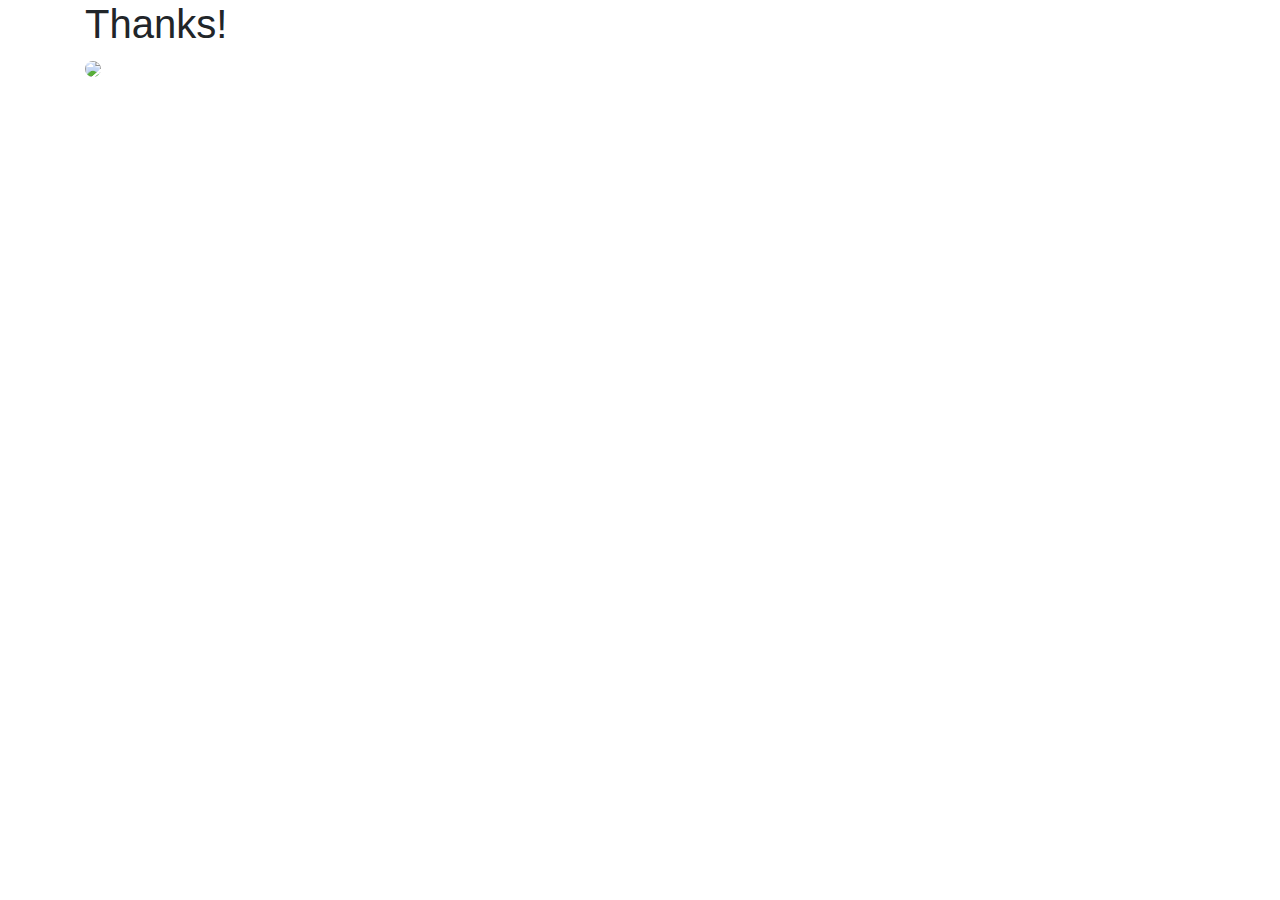
==== thanks.html @ 0b6cf7a3 "Big update" ====
<!doctype html>
<html lang="en">
  <head>
    <meta charset="UTF-8">
    <meta name="viewport" content="width=device-width, initial-scale=1, shrink-to-fit=no">
    <meta http-equiv="X-UA-Compatible" content="ie=edge">
    <link rel="stylesheet" href="https://stackpath.bootstrapcdn.com/bootstrap/4.3.1/css/bootstrap.min.css" integrity="sha384-ggOyR0iXCbMQv3Xipma34MD+dH/1fQ784/j6cY/iJTQUOhcWr7x9JvoRxT2MZw1T" crossorigin="anonymous">
    <link rel="stylesheet" type="text/css" href="styles_v2.css">
    <link href="https://fonts.googleapis.com/css?family=Montserrat:300&display=swap" rel="stylesheet">
    <link href="https://fonts.googleapis.com/css?family=Cedarville+Cursive&display=swap" rel="stylesheet">


    <title>Christina & Ryman Are Getting Married And You've Been Invited</title>
  </head>
  <body>
        <div class="container">
            <!-- Page Headline -->
            <div class="row fade-in one" id="thanks_title">
                <div class="col">
                <h1>Thanks!</h1>
                </div>
            </div>
            <div class="row fade-in three" id="thanks_img">
                <div class="col">
                        <img src="https://media2.giphy.com/media/5kq0GCjHA8Rwc/giphy.gif" style="width:200px;border-radius: 100px;">
                    </div>
                </div>
        </div>
            


    <script src="https://ajax.googleapis.com/ajax/libs/jquery/3.3.1/jquery.min.js"></script>
    <script src="https://cdnjs.cloudflare.com/ajax/libs/popper.js/1.14.7/umd/popper.min.js" integrity="sha384-UO2eT0CpHqdSJQ6hJty5KVphtPhzWj9WO1clHTMGa3JDZwrnQq4sF86dIHNDz0W1" crossorigin="anonymous"></script>
    <script src="https://stackpath.bootstrapcdn.com/bootstrap/4.3.1/js/bootstrap.min.js" integrity="sha384-JjSmVgyd0p3pXB1rRibZUAYoIIy6OrQ6VrjIEaFf/nJGzIxFDsf4x0xIM+B07jRM" crossorigin="anonymous"></script>
    <script src="script.js"></script>
       
  </body>
</html>
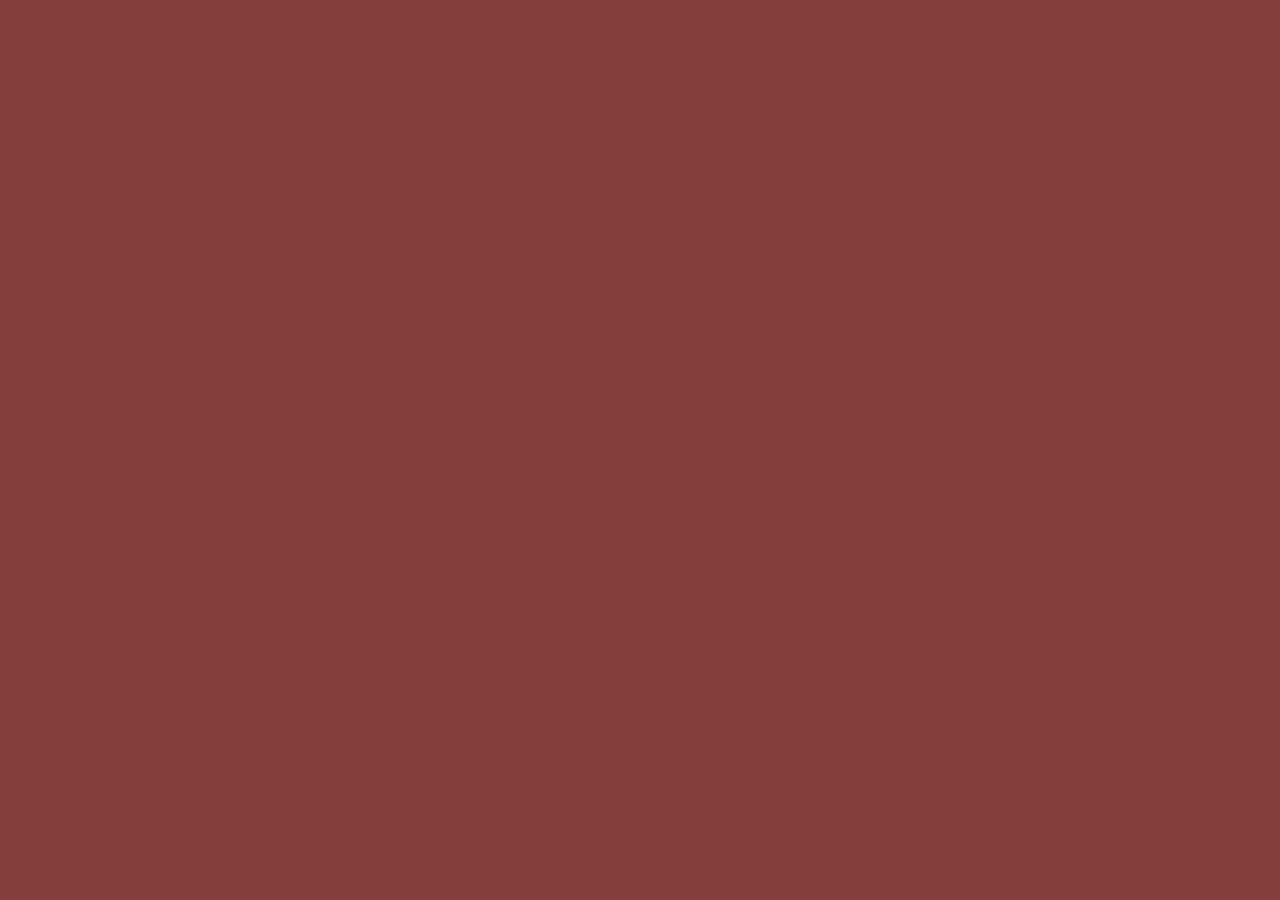
==== commit f9fdbebb: "Rick roll." ====
--- a/thanks.html
+++ b/thanks.html
@@ -5,7 +5,7 @@
     <meta name="viewport" content="width=device-width, initial-scale=1, shrink-to-fit=no">
     <meta http-equiv="X-UA-Compatible" content="ie=edge">
     <link rel="stylesheet" href="https://stackpath.bootstrapcdn.com/bootstrap/4.3.1/css/bootstrap.min.css" integrity="sha384-ggOyR0iXCbMQv3Xipma34MD+dH/1fQ784/j6cY/iJTQUOhcWr7x9JvoRxT2MZw1T" crossorigin="anonymous">
-    <link rel="stylesheet" type="text/css" href="styles_v2.css">
+    <link rel="stylesheet" type="text/css" href="styles.css">
     <link href="https://fonts.googleapis.com/css?family=Montserrat:300&display=swap" rel="stylesheet">
     <link href="https://fonts.googleapis.com/css?family=Cedarville+Cursive&display=swap" rel="stylesheet">
 
--- a/styles.css
+++ b/styles.css
@@ -0,0 +1,279 @@
+
+body {
+    background-color: #843f3c;
+    text-align: center;
+    font-family: 'Montserrat', sans-serif;
+    font-weight: 300;
+    font-size: 1rem;
+    color: #ffffff;
+}
+
+
+html, body {
+    height: 100vh;
+    overflow: hidden;
+  }
+  
+.parent {
+    overflow: scroll;
+    height: 100vh;
+    scroll-snap-type: mandatory;
+    scroll-snap-points-y: repeat(100vh);
+    scroll-snap-type: y mandatory;
+    scroll-behavior: smooth;
+  }
+  
+section {
+    height: 100vh;
+    scroll-snap-align: start;
+    /* position: relative; */
+  }
+
+
+#invite_title {
+    position: fixed;
+    top: 5vh;
+    left: 50%;
+    transform: translate(-50%, 0);
+    /* background-color: #843f3c; */
+    z-index: 1;
+}
+
+section {
+    padding-top: 20vh;
+}
+
+
+h1 {
+    font-family: 'Cedarville Cursive', cursive;
+    font-size: 2rem;
+}
+
+.pointer {
+    cursor: pointer;
+}
+
+span {
+    color: #a0cbff;
+}
+
+a {
+    color: #a0cbff;
+    text-decoration: #a0cbff !important;
+}
+
+a:hover {
+    color: #fff;
+}
+
+
+#meta_p {
+    font-size: 0.9rem;
+    margin-bottom: 0px;
+    color: #ffffff5e;
+}
+
+#no_padding_p {
+    margin-bottom: 0px;
+}
+
+::-webkit-input-placeholder {
+    text-align: center;
+    color: #ffffff !important;
+ }
+ 
+ :-moz-placeholder { /* Firefox 18- */
+    text-align: center; 
+    color: #ffffff !important; 
+ }
+ 
+ ::-moz-placeholder {  /* Firefox 19+ */
+    text-align: center; 
+    color: #ffffff !important; 
+ }
+ 
+ :-ms-input-placeholder {  
+    text-align: center; 
+    color: #ffffff !important;
+ }
+
+ ::placeholder {
+    text-align: center; 
+    color: #ffffff !important;
+ }
+
+input{
+    margin-bottom: 3vh;
+    background-color: #f8f9fa66 !important;
+    border: 0px !important;
+    font-size: 1.2rem !important;
+    border-radius: 0px !important;
+}
+
+input:focus { 
+   /*  outline: none !important; */
+    border-color: rgb(255, 255, 255)!important;
+    box-shadow: 0 0 10px rgb(255, 255, 255)!important;
+    border-radius: 0px !important;
+}
+/* textarea:focus { 
+    outline: none !important;
+    border-color: #719ECE;
+    box-shadow: 0 0 10px #719ECE;
+} */
+
+
+.modal-body {
+    color: #914642;
+    font-size: 1.2rem;
+    text-align: left !important;
+}
+
+.modal-header {
+    color: #914642;
+    font-family: 'Montserrat', sans-serif;
+
+    padding: 1rem 1rem !important;
+}
+
+.modal-title {
+    font-size: 1.5rem !important;
+}
+
+button {
+    font-size: 1.2rem !important;
+    color: #914642 !important;
+    background-color: rgba(255,255,255, 0.9) !important;
+    border-radius: 0px !important;
+}
+
+.modal-body a {
+    color: #3c5d85;
+}
+
+.modal-content {
+    border-radius: 0px;
+}
+
+.modal span {
+    color: #914642
+}
+
+
+
+@-webkit-keyframes fadeIn { from { opacity:0; } to { opacity:1; } }
+@-moz-keyframes fadeIn { from { opacity:0; } to { opacity:1; } }
+@keyframes fadeIn { 
+    from { 
+        opacity:0; 
+        /* transform: rotate(0deg); */
+    } 
+    to 
+    { 
+        opacity:1; 
+    } 
+}
+
+.fade-in {
+    opacity:0;  /* make things invisible upon start */
+    -webkit-animation:fadeIn ease-in 1;  /* call our keyframe named fadeIn, use animattion ease-in and repeat it only 1 time */
+    -moz-animation:fadeIn ease-in 1;
+    animation:fadeIn ease-in 1;
+
+    -webkit-animation-fill-mode:forwards;  /* this makes sure that after animation is done we remain at the last keyframe value (opacity: 1)*/
+    -moz-animation-fill-mode:forwards;
+    animation-fill-mode:forwards;
+
+    -webkit-animation-duration:1s;
+    -moz-animation-duration:1s;
+    animation-duration:1s;
+}
+
+.fade-in.one {
+    -webkit-animation-delay: 0.7s;
+    -moz-animation-delay: 0.7s;
+    animation-delay: 0.7s;
+  }
+  
+  .fade-in.two {
+    -webkit-animation-delay: 1.2s;
+    -moz-animation-delay:1.2s;
+    animation-delay: 1.2s;
+  }
+  
+  .fade-in.three {
+    -webkit-animation-delay: 1.6s;
+    -moz-animation-delay: 1.6s;
+    animation-delay: 1.6s;
+  }
+
+
+  nav {
+    font-size: 1rem !important;
+    bottom: 3vh !important;
+    width: 90vw !important;
+    left: 5vw !important;
+    border-radius: 1px;
+    background-color:rgba(248,249,250, 0.90) !important;
+    padding: 0px 0px !important;
+}
+
+.nav-link {
+    color: #914642;
+    padding: .2rem .4rem;
+}
+
+.nav-link:hover {
+    color: #ffffff;
+}
+
+a.nav-1 {
+    border-right: 1px solid rgba(145,70,66,0.80) !important;
+}
+
+/* .nav-link.active {
+    border-radius: 0px !important;
+    background-color: #a0cbff !important;
+} */
+
+/* a.active {
+    color: #fff;
+} */
+
+@media only screen and (min-width: 500px) {
+    h1 {
+        font-size: 3rem;
+    }
+    body {
+        font-size: 1.2rem;
+    }
+    #invite_title {
+        top: 50px;
+    }
+    section {
+        padding-top: 23vh;
+    }
+    nav {
+        width: 40vw !important;
+        left: 30vw !important;
+        font-size: 1.2rem!important;
+    }
+}
+
+
+#thanks_img {
+    padding-top: 30vh;
+}
+
+#thanks_title {
+    top: 10vh;
+    position: fixed;
+    left: 50%;
+    transform: translate(-50%, 0);
+    /* background-color: #843f3c; */
+    z-index: 1;
+}
+
+input, select, textarea{
+    color: #fff!important;
+}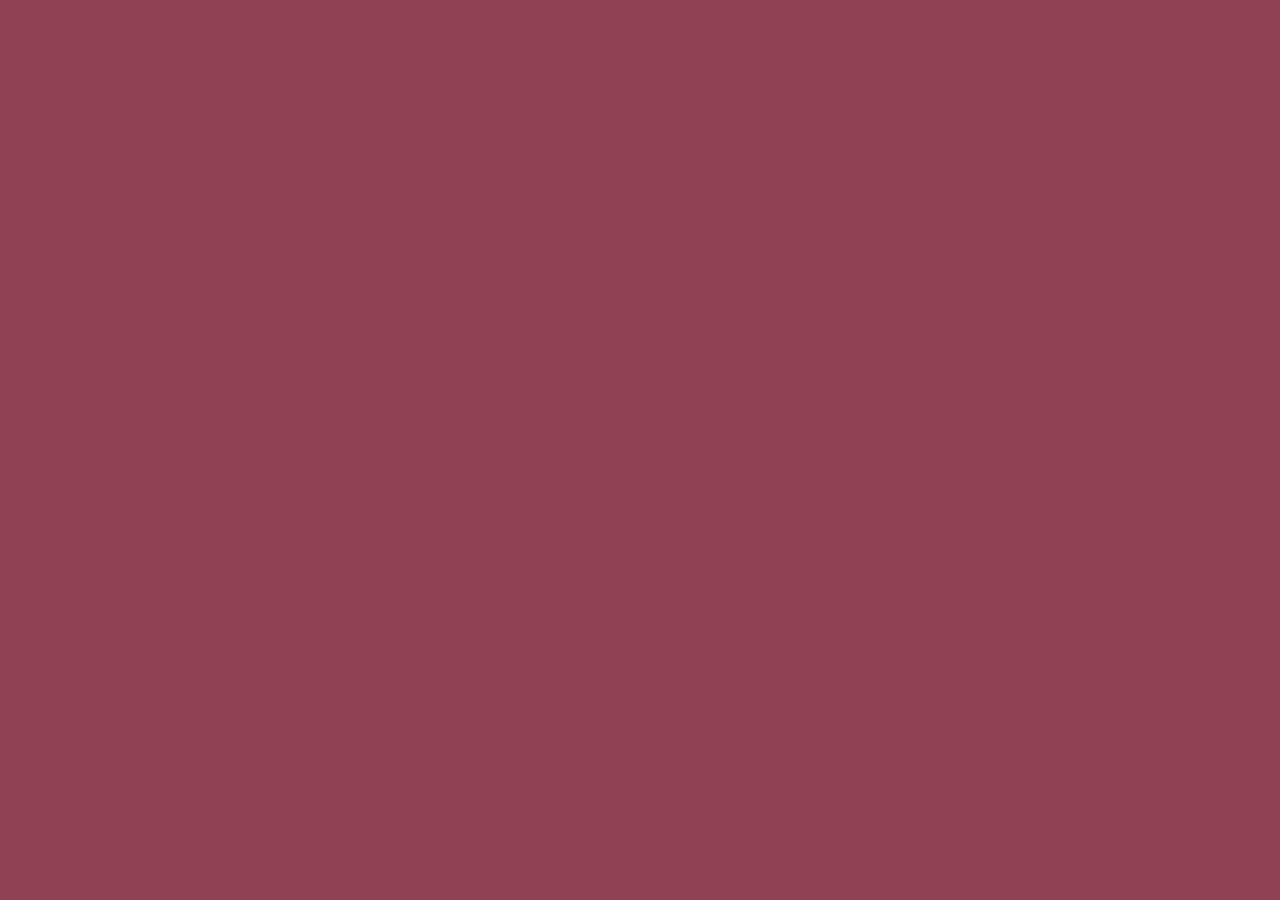
==== commit 0ba51971: "last changes" ====
--- a/thanks.html
+++ b/thanks.html
@@ -8,9 +8,15 @@
     <link rel="stylesheet" type="text/css" href="styles.css">
     <link href="https://fonts.googleapis.com/css?family=Montserrat:300&display=swap" rel="stylesheet">
     <link href="https://fonts.googleapis.com/css?family=Cedarville+Cursive&display=swap" rel="stylesheet">
+    <link rel="apple-touch-icon" sizes="180x180" href="/images/apple-touch-icon.png">
+    <link rel="icon" type="image/png" sizes="32x32" href="/images/favicon-32x32.png">
+    <link rel="icon" type="image/png" sizes="16x16" href="/images/favicon-16x16.png">
+    <link rel="manifest" href="/images/site.webmanifest">
 
 
     <title>Christina & Ryman Are Getting Married And You've Been Invited</title>
+    <meta property="og:title" content="Christina & Ryman Are Getting Married And You've Been Invited"/>
+    <meta property="og:image" content="/images/bride-groom.png"/>
   </head>
   <body>
         <div class="container">
@@ -22,7 +28,8 @@
             </div>
             <div class="row fade-in three" id="thanks_img">
                 <div class="col">
-                        <img src="https://media2.giphy.com/media/5kq0GCjHA8Rwc/giphy.gif" style="width:200px;border-radius: 100px;">
+                        <img id='heart' src="/images/heart.png" style="width:450px;">
+                        <img id='rick' src="https://media2.giphy.com/media/5kq0GCjHA8Rwc/giphy.gif" style="width:300px;border-radius: 100px;">
                     </div>
                 </div>
         </div>
--- a/styles.css
+++ b/styles.css
@@ -1,6 +1,7 @@
+
 
 body {
-    background-color: #843f3c;
+    background-color: #914252;
     text-align: center;
     font-family: 'Montserrat', sans-serif;
     font-weight: 300;
@@ -33,10 +34,18 @@
 #invite_title {
     position: fixed;
     top: 5vh;
-    left: 50%;
-    transform: translate(-50%, 0);
-    /* background-color: #843f3c; */
+    /* width: 300px; */
+    left: 50%;
+    transform: translate(-50%, 0);
     z-index: 1;
+}
+
+#invite_divide {
+    position: fixed;
+    top: 70px;
+    left: 50%;
+    transform: translate(-50%, 0);
+    z-index: 0.9;
 }
 
 section {
@@ -46,7 +55,7 @@
 
 h1 {
     font-family: 'Cedarville Cursive', cursive;
-    font-size: 2rem;
+    font-size: 1.4rem;
 }
 
 .pointer {
@@ -106,21 +115,16 @@
     margin-bottom: 3vh;
     background-color: #f8f9fa66 !important;
     border: 0px !important;
-    font-size: 1.2rem !important;
+    font-size: 1.1rem !important;
     border-radius: 0px !important;
 }
 
 input:focus { 
-   /*  outline: none !important; */
     border-color: rgb(255, 255, 255)!important;
     box-shadow: 0 0 10px rgb(255, 255, 255)!important;
     border-radius: 0px !important;
 }
-/* textarea:focus { 
-    outline: none !important;
-    border-color: #719ECE;
-    box-shadow: 0 0 10px #719ECE;
-} */
+
 
 
 .modal-body {
@@ -141,7 +145,7 @@
 }
 
 button {
-    font-size: 1.2rem !important;
+    font-size: 1.1rem !important;
     color: #914642 !important;
     background-color: rgba(255,255,255, 0.9) !important;
     border-radius: 0px !important;
@@ -166,7 +170,6 @@
 @keyframes fadeIn { 
     from { 
         opacity:0; 
-        /* transform: rotate(0deg); */
     } 
     to 
     { 
@@ -213,7 +216,7 @@
     bottom: 3vh !important;
     width: 90vw !important;
     left: 5vw !important;
-    border-radius: 1px;
+    border-radius: 0px;
     background-color:rgba(248,249,250, 0.90) !important;
     padding: 0px 0px !important;
 }
@@ -231,33 +234,56 @@
     border-right: 1px solid rgba(145,70,66,0.80) !important;
 }
 
-/* .nav-link.active {
-    border-radius: 0px !important;
-    background-color: #a0cbff !important;
-} */
-
-/* a.active {
-    color: #fff;
-} */
-
-@media only screen and (min-width: 500px) {
+
+@media only screen and (min-width: 374px) {
     h1 {
-        font-size: 3rem;
+        font-size: 1.6rem;
+    }
+    body {
+        font-size: 1rem;
+    }
+    #invite_title {
+        top: 40px;
+    }
+    section {
+        padding-top: 20vh;
+    }
+    #invite_divide {
+        top: 80px;
+    }
+}
+
+
+@media only screen and (min-width: 410px) {
+    h1 {
+        font-size: 1.8rem;
     }
     body {
         font-size: 1.2rem;
     }
     #invite_title {
-        top: 50px;
-    }
+        top: 40px;
+    }
+
+    #invite_divide {
+        top: 90px;
+    }
+
     section {
-        padding-top: 23vh;
+        padding-top: 24vh;
     }
     nav {
-        width: 40vw !important;
-        left: 30vw !important;
-        font-size: 1.2rem!important;
-    }
+        width: 50vw !important;
+        left: 25vw !important;
+        font-size: 1.1rem!important;
+    }
+}
+
+@media only screen and (min-width: 550px) {
+    h1 {
+        font-size: 2.2rem;
+    }
+
 }
 
 
@@ -276,4 +302,20 @@
 
 input, select, textarea{
     color: #fff!important;
+}
+
+#rick {
+    position: fixed;
+    top: 20vh;
+    z-index: 0.9;
+    left: 50%;
+    transform: translate(-50%, 0);
+}
+
+#heart {
+    position: fixed;
+    top: 6vh;
+    z-index: 1;
+    left: 50%;
+    transform: translate(-50%, 0);
 }